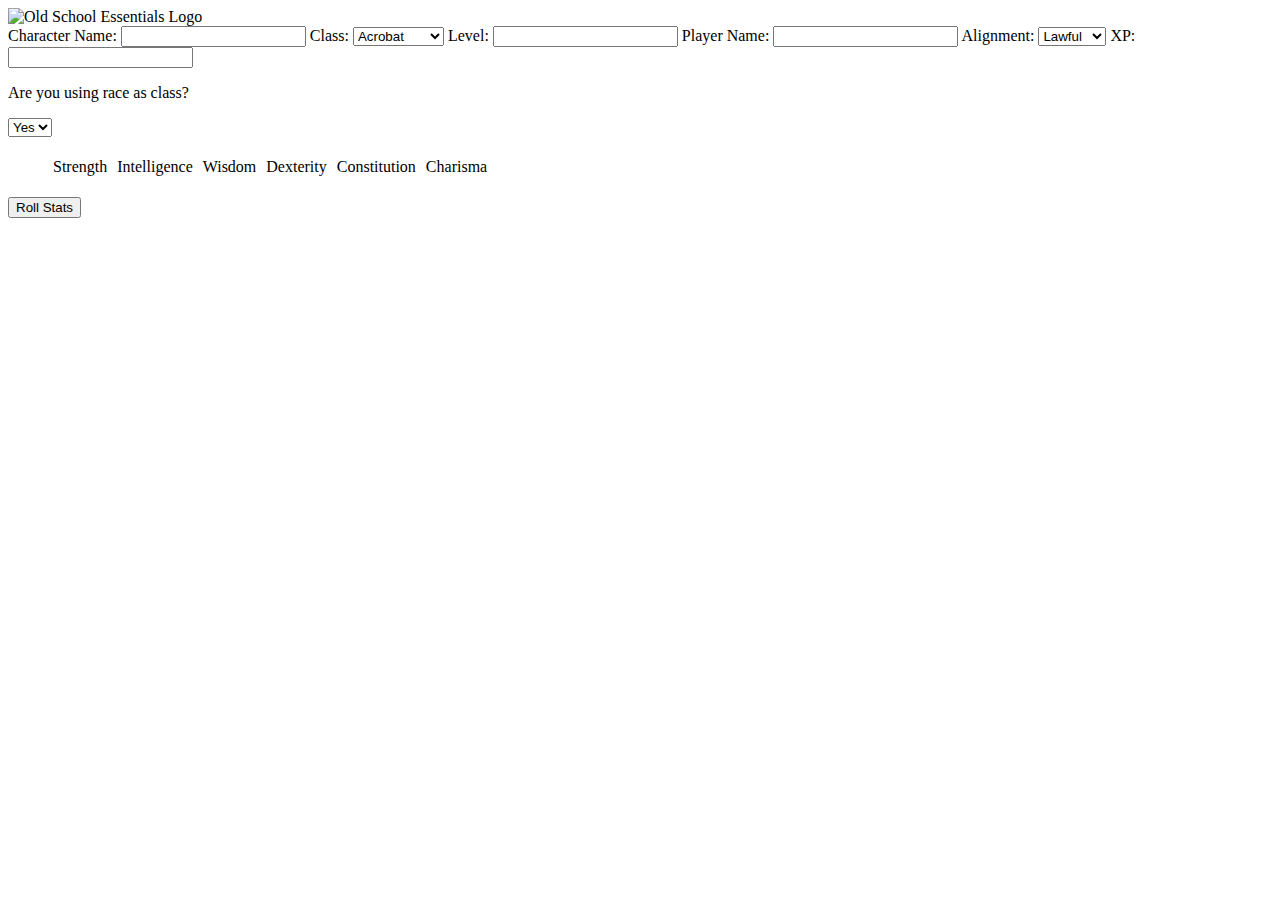
==== index.html @ d303dd2a "Add files via upload" ====
<!DOCTYPE html>
<html lang="en">
<head>
    <meta charset="UTF-8">
    <meta http-equiv="X-UA-Compatible" content="IE=edge">
    <meta name="viewport" content="width=device-width, initial-scale=1.0">
    <link rel="stylesheet" href="style.css">
    <title>Dome's Old School Essentials Character Builder</title>
</head>
<body>
    <img src="https://cdn.shopify.com/s/files/1/0017/2330/1933/files/Logo_-_Black_-_High_Res_1024x1024.png?v=1638949430" alt="Old School Essentials Logo">
    <div>
        <form action="">
            <label for="chName">Character Name:</label>
            <input type="text" id="chName" name="'chName">
            <label for="chClass">Class:</label>
            <select name="chClass" id="chClass">
                <option value="Acrobat">Acrobat</option>
                <option value="Assassin">Assassin</option>
                <option value="Barbarian">Barbarian</option>
                <option value="Bard">Bard</option>
                <option value="Cleric">Cleric</option>
                <option value="Drow">Drow</option>
                <option value="Druid">Druid</option>
                <option value="Duergar">Duergar</option>
                <option value="Dwarf">Dwarf</option>
                <option value="Elf">Elf</option>
                <option value="Fighter">Fighter</option>
                <option value="Gnome">Gnome</option>
                <option value="Half-Elf">Half-Elf</option>
                <option value="Halfling">Halfling</option>
                <option value="Half-Orc">Half-Orc</option>
                <option value="Illusionist">Illusionist</option>
                <option value="Knight">Knight</option>
                <option value="Magic-User">Magic-User</option>
                <option value="Paladin">Paladin</option>
                <option value="Ranger">Ranger</option>
                <option value="Svirfneblin">Svirfneblin</option>
                <option value="Thief">Thief</option>
            </select>
            <label for="chLevel">Level:</label>
            <input type="text" id="chLevel" name="chLevel">
            <label for="chPlayer">Player Name:</label>
            <input type="text" id="chPlayer" name="chPlayer">
            <label for="chAlign">Alignment:</label>
            <select name="chAlign" id="chAlign">
                <option value="Lawful">Lawful</option>
                <option value="Neutral">Neutral</option>
                <option value="Chaotic">Chaotic</option>
            </select>
            <label for="chXP">XP:</label>
            <input type="text" id="chXP" name="chXP">
        </form>
    </div>
    <div>
        <form action="">
            <p>Are you using race as class?</p>
            <select name="chType" id="chType">
                <option value="yes">Yes</option>
                <option value="no">No</option>
            </select>
        </form>
    </div>
    <div>
        <ul id="stats">
            <li id="str">Strength</li>
            <li id="int">Intelligence</li>
            <li id="wis">Wisdom</li>
            <li id="dex">Dexterity</li>
            <li id="con">Constitution</li>
            <li id="cha">Charisma</li>
        </ul>
        <button id="rollButton">Roll Stats</button>
    </div>
    <div>

    </div>
    <script src="script.js"></script>
</body>
</html>
---- style.css ----
#stats{
    display: flex;
    list-style-type: none;
    
}

#stats li{
    padding:5px;
}
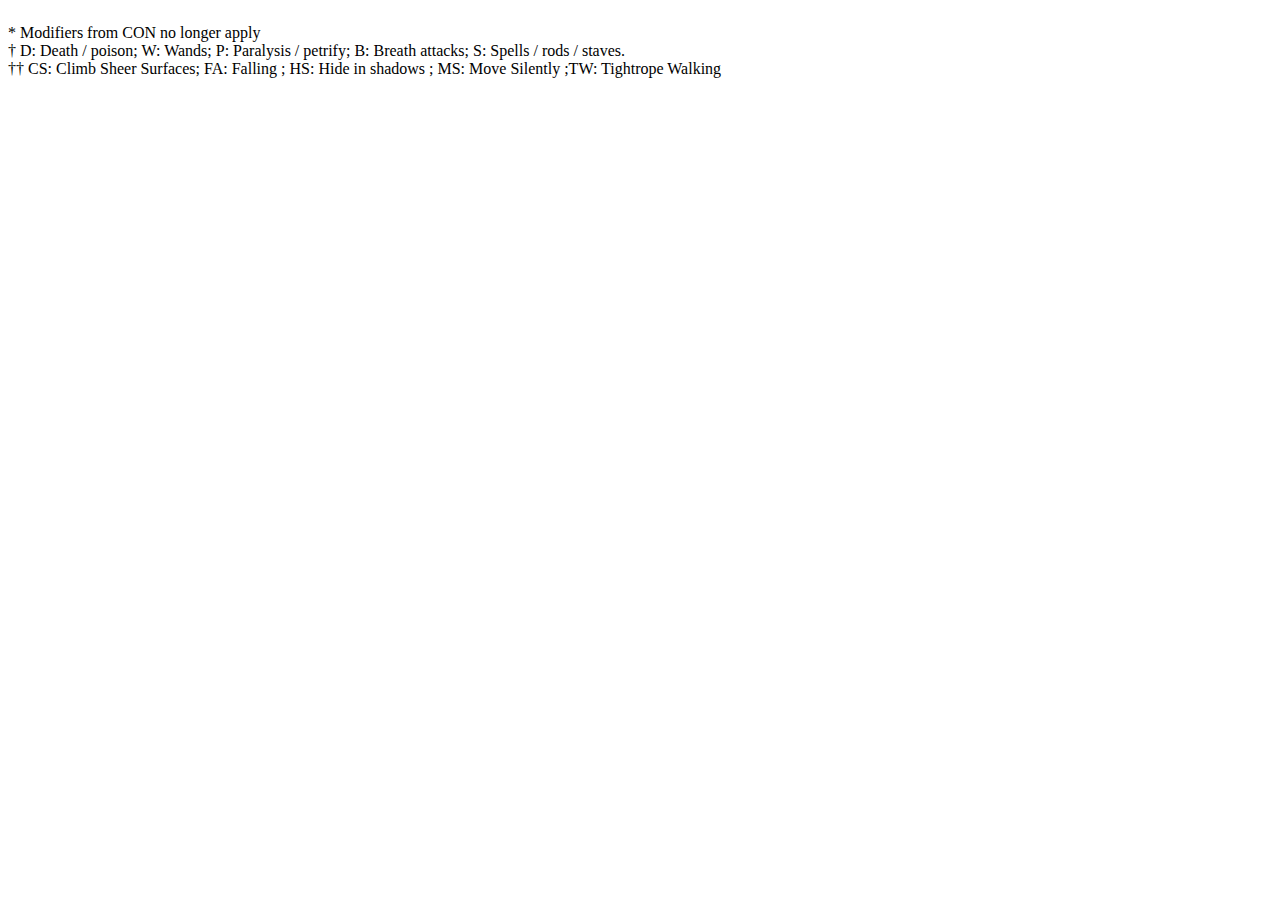
==== commit 9b788d3b: "Add files via upload" ====
--- a/index.html
+++ b/index.html
@@ -4,77 +4,23 @@
     <meta charset="UTF-8">
     <meta http-equiv="X-UA-Compatible" content="IE=edge">
     <meta name="viewport" content="width=device-width, initial-scale=1.0">
+    <script src="https://d3js.org/d3.v7.min.js"></script>
     <link rel="stylesheet" href="style.css">
-    <title>Dome's Old School Essentials Character Builder</title>
+
+    <title>Document</title>
 </head>
 <body>
-    <img src="https://cdn.shopify.com/s/files/1/0017/2330/1933/files/Logo_-_Black_-_High_Res_1024x1024.png?v=1638949430" alt="Old School Essentials Logo">
-    <div>
-        <form action="">
-            <label for="chName">Character Name:</label>
-            <input type="text" id="chName" name="'chName">
-            <label for="chClass">Class:</label>
-            <select name="chClass" id="chClass">
-                <option value="Acrobat">Acrobat</option>
-                <option value="Assassin">Assassin</option>
-                <option value="Barbarian">Barbarian</option>
-                <option value="Bard">Bard</option>
-                <option value="Cleric">Cleric</option>
-                <option value="Drow">Drow</option>
-                <option value="Druid">Druid</option>
-                <option value="Duergar">Duergar</option>
-                <option value="Dwarf">Dwarf</option>
-                <option value="Elf">Elf</option>
-                <option value="Fighter">Fighter</option>
-                <option value="Gnome">Gnome</option>
-                <option value="Half-Elf">Half-Elf</option>
-                <option value="Halfling">Halfling</option>
-                <option value="Half-Orc">Half-Orc</option>
-                <option value="Illusionist">Illusionist</option>
-                <option value="Knight">Knight</option>
-                <option value="Magic-User">Magic-User</option>
-                <option value="Paladin">Paladin</option>
-                <option value="Ranger">Ranger</option>
-                <option value="Svirfneblin">Svirfneblin</option>
-                <option value="Thief">Thief</option>
-            </select>
-            <label for="chLevel">Level:</label>
-            <input type="text" id="chLevel" name="chLevel">
-            <label for="chPlayer">Player Name:</label>
-            <input type="text" id="chPlayer" name="chPlayer">
-            <label for="chAlign">Alignment:</label>
-            <select name="chAlign" id="chAlign">
-                <option value="Lawful">Lawful</option>
-                <option value="Neutral">Neutral</option>
-                <option value="Chaotic">Chaotic</option>
-            </select>
-            <label for="chXP">XP:</label>
-            <input type="text" id="chXP" name="chXP">
-        </form>
-    </div>
-    <div>
-        <form action="">
-            <p>Are you using race as class?</p>
-            <select name="chType" id="chType">
-                <option value="yes">Yes</option>
-                <option value="no">No</option>
-            </select>
-        </form>
-    </div>
-    <div>
-        <ul id="stats">
-            <li id="str">Strength</li>
-            <li id="int">Intelligence</li>
-            <li id="wis">Wisdom</li>
-            <li id="dex">Dexterity</li>
-            <li id="con">Constitution</li>
-            <li id="cha">Charisma</li>
-        </ul>
-        <button id="rollButton">Roll Stats</button>
-    </div>
-    <div>
+    <table id="class-table">
+        <thead>
+            <tr id="t-head"></tr>
+        </thead>
+        <tbody id="class-info"></tbody>
+        
+    </table>
+    <p>*  Modifiers from CON no longer apply<br>
+    †  D: Death / poison; W: Wands; P: Paralysis / petrify; B: Breath attacks; S: Spells / rods / staves. <br>
+    ††  CS: Climb Sheer Surfaces; FA: Falling ; HS: Hide in shadows ; MS: Move Silently ;TW: Tightrope Walking </p>
+    <script src="script.js"></script>
 
-    </div>
-    <script src="script.js"></script>
 </body>
 </html>--- a/style.css
+++ b/style.css
@@ -1,9 +1,3 @@
-#stats{
-    display: flex;
-    list-style-type: none;
-    
-}
-
-#stats li{
-    padding:5px;
+.highlight{
+    background-color: rgb(135, 222, 150);
 }